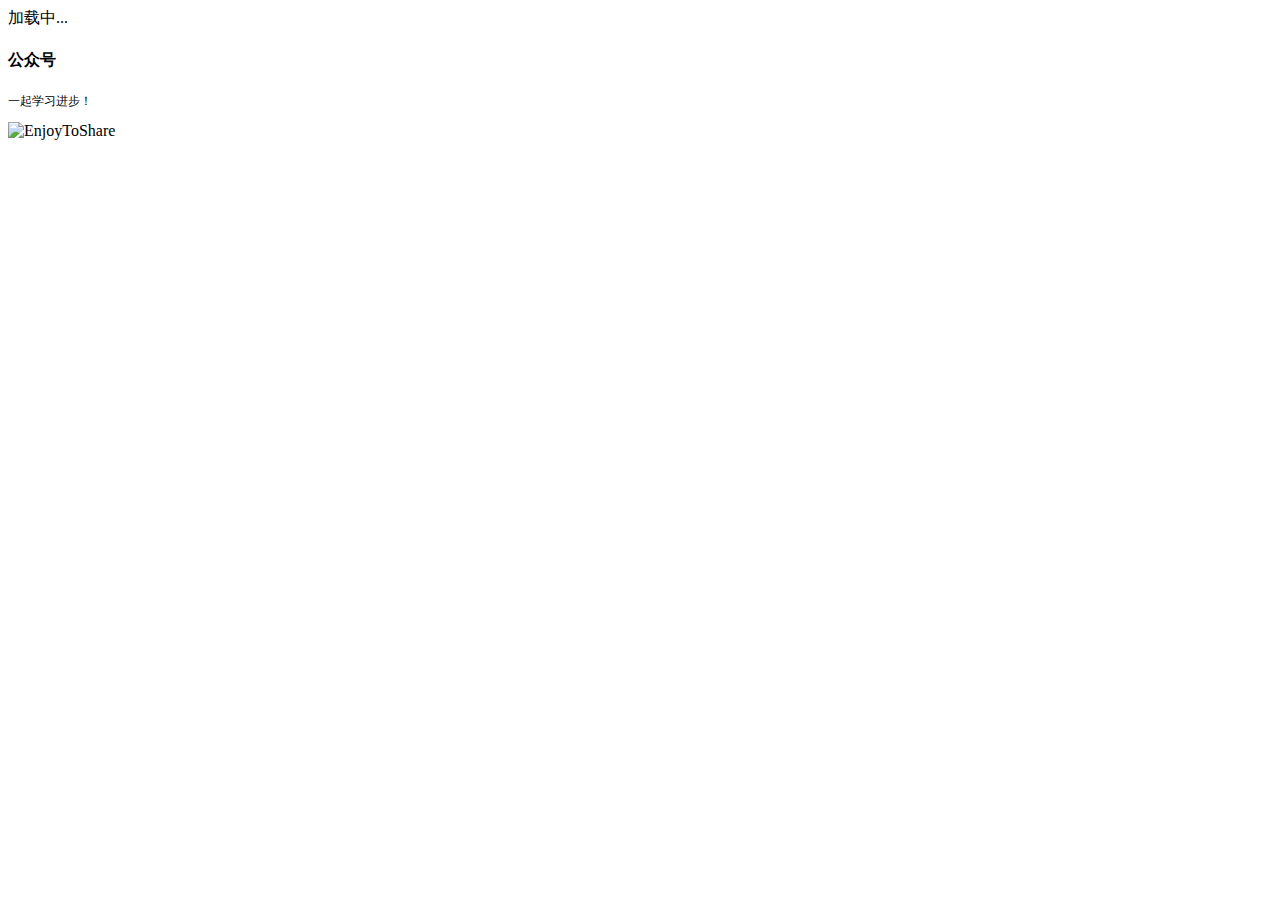
==== index.html @ 92fa4fb5 "Update index.html" ====
<!DOCTYPE html>
<html lang="en">
  <head>
    <meta charset="UTF-8" />
    <title>Bzm 文档</title>
    <meta http-equiv="X-UA-Compatible" content="IE=edge,chrome=1" />
    <meta name="description" content="Description" />
    <meta
      name="viewport"
      content="width=device-width, initial-scale=1.0, minimum-scale=1.0"
    />
    <link
      rel="icon"
      href="https://cdn.jsdelivr.net/gh/qianzai/mydocs@master/custom/_media/favicon.ico"
    />
    <link
      rel="stylesheet"
      href="//cdn.jsdelivr.net/npm/docsify@4/lib/themes/vue.css"
    />

    <!-- 支持 LaTex 语言 -->
    <link
      rel="stylesheet"
      href="https://wugenqiang.js.org/src/css/iconfont.css"
    />

    <!-- 友链 -->
    <link
      rel="stylesheet"
      href="https://cdn.jsdelivr.net/gh/wugenqiang/NoteBook@master/plugin/css/friends-link.css"
    />

    <!--自定义css-->
    <link
      rel="stylesheet"
      href="https://cdn.jsdelivr.net/gh/qianzai/mydocs@master/custom/_media/css/style.css"
    />
    <link
      rel="stylesheet"
      href="https://cdn.jsdelivr.net/gh/qianzai/mydocs@master/custom/_media/css/markdown.css"
    />
  </head>
  <body>
    <div id="app">加载中...</div>

    <div class="aside_container">
      <div class="advertisement">
        <div class="Tencent_code">
          <h4>公众号</h4>
          <p style="font-size: 12px">一起学习进步！</p>
          <img
            src="https://cdn.jsdelivr.net/gh/qianzai/mydocs@master/custom/_media/微信公众号.jpg"
            alt="EnjoyToShare"
          />
        </div>
      </div>
    </div>

    <script>
      window.$docsify = {
        // logo: '/_media/icon.svg',
        name: "Bzm 文档✍️",
        nameLink: "#README",
        repo: "https://github.com/qianzai",
        basePath: "https://cdn.jsdelivr.net/gh/qianzai/docs@main/",
        formatUpdated: "{YYYY}-{MM}-{DD}，{HH}:{mm}:{ss}",
        subMaxLevel: 4,
        loadNavbar: true,
        coverpage: true,
        // auto2top: true, //当路线改变时，滚动到屏幕的顶部。
        loadSidebar: true, //_sidebar.md如果为真，则从_sidebar.md文件加载边栏，否则从指定的路径加载。
        // alias: {
        // '/.*/_sidebar.md': '/_sidebar.md'
        //  },

        // 链接使用相对路径
        relativePath: true,

        // 在找不到指定页面时加载
        notFoundPage: "my404.md",

        // 让你的内容页在滚动到指定的锚点时，距离页面顶部有一定空间
        topMargin: 15, // default: 0

        // search: {
        //   paths: "auto",
        //   placeholder: "🔍 搜索",
        //   noData: "😒 找不到结果",
        //   // Headline depth, 1 - 6
        //   depth: 2,
        //   maxAge: 86400000, // 过期时间，单位毫秒，默认一天
        // },

        // 警报配置
        "flexible-alerts": {
          style: "flat",

          note: {
            label: {
              "/": "注释",
            },
          },
          tip: {
            label: {
              "/": "提示",
            },
          },
          //定制警报
          warn: {
            // localization
            label: {
              "/en-GB/": "Comment",
              "/": "警告",
            },
            icon: "icon-warning",
            className: "warning",
          },
        },

        // 远程文档
        remoteMarkdown: {
          tag: "remoteMarkdownUrl",
        },

        count: {
          countable: true,
          fontsize: "0.9em",
          color: "rgb(90,90,90)",
          language: "chinese",
        },

        // docsify-copy-code (defaults)
        copyCode: {
          buttonText: "Copy ",
          errorText: "Error",
          successText: "Copied",
        },

        // 编辑页面
        plugins: [
          function (hook, vm) {
            hook.beforeEach(function (html) {
              var url =
                "https://github.com/qianzai/docs/blob/main/" + vm.route.file;
              var editHtml = "[📝 EDIT DOCUMENT](" + url + ")\n";

              return (
                // editHtml + html + "\n----\n" + "🖊️上次更新：{docsify-updated}"
                editHtml + html
              );
            });
          },
        ],

        // 添加页脚
        footer: {
          copy: "<span> 一个人可以走的很快，但一群人才能走的更远！</span>",
          auth: '<a href="#README" target="_blank">🏷️ Home</a>',
          pre: "<hr/>",
          style: "text-align: left;",
        },
      };
    </script>
    <!-- Docsify v4 -->
    <script src="//cdn.jsdelivr.net/npm/docsify@4"></script>
    <script src="//cdn.jsdelivr.net/npm/docsify/lib/docsify.min.js"></script>
    <script src="//unpkg.com/docsify"></script>

    <!-- 实现离线化 -->
    <script>
      if (typeof navigator.serviceWorker !== "undefined") {
        navigator.serviceWorker.register(
          "https://cdn.jsdelivr.net/gh/qianzai/mydocs@master/custom/plugin/sw.js"
        );
      }
    </script>

    <!-- 搜索插件 -->
    <!-- <script src="//cdn.jsdelivr.net/npm/docsify/lib/plugins/search.min.js"></script> -->

    <!-- 复制到剪贴板 -->
    <script src="//cdn.jsdelivr.net/npm/docsify-copy-code"></script>

    <!--使用 Gitter 实现一个 IM 即时通讯聊天室功能-->
    <script>
      ((window.gitter = {}).chat = {}).options = {
        room: "qianzai_chat/community",
      };
    </script>
    <script
      src="https://cdn.jsdelivr.net/gh/wugenqiang/NoteBook@master/plugin/sidecar.v1.js"
      async
      defer
    ></script>

    <!-- Gitalk 评论系统 -->
    <link
      rel="stylesheet"
      href="https://wugenqiang.gitee.io/notebook/plugin/gitalk.css"
    />

    <script src="https://wugenqiang.gitee.io/notebook/plugin/gitalk.js"></script>
    <script src="https://wugenqiang.gitee.io/notebook/plugin/gitalk.min.js"></script>
    <script src="https://wugenqiang.gitee.io/notebook/plugin/md5.min.js"></script>

    <script>
      window.title_id = window.location.hash.match(/#(.*?)([?]|$)/)
        ? window.location.hash.match(/#(.*?)([?]|$)/)[1]
        : "/";
      const gitalk = new Gitalk({
        // GitHub
        clientID: "9213b3e07107b8453799",
        clientSecret: "088f9b3156a8405eec61b0b6c7901bbd05f448d6",
        repo: "mydocs",
        owner: "qianzai",
        admin: ["qianzai"],
        title: decodeURI(window.title_id),
        distractionFreeMode: false, // 是否添加全屏遮罩
        id: md5(window.location.hash), // 页面的唯一标识，gitalk 会根据这个标识自动创建的issue的标签,我们使用页面的相对路径作为标识
        enableHotKey: true, // 提交评论快捷键(cmd/ctrl + enter)
      });
      // 监听URL中hash的变化，如果发现换了一个MD文件，那么刷新页面，解决整个网站使用一个gitalk评论issues的问题。
      window.onhashchange = function (event) {
        if (event.newURL.split("?")[0] !== event.oldURL.split("?")[0]) {
          location.reload();
        }
      };
    </script>

    <!-- 代码高亮 -->
    <script src="//cdn.jsdelivr.net/npm/prismjs@1.23.0/components/prism-bash.min.js"></script>
    <script src="//cdn.jsdelivr.net/npm/prismjs@1.23.0/components/prism-php.min.js"></script>
    <script src="//cdn.jsdelivr.net/npm/prismjs@1.23.0/components/prism-java.min.js"></script>
    <script src="//cdn.jsdelivr.net/npm/prismjs@1.23.0/components/prism-yaml.min.js"></script>
    <script src="//cdn.jsdelivr.net/npm/prismjs@1.23.0/components/prism-shell-session.js"></script>
    <script src="https://cdn.jsdelivr.net/gh/wugenqiang/NoteBook@master/plugin/prism-markdown.js"></script>
    <script src="https://cdn.jsdelivr.net/gh/wugenqiang/NoteBook@master/plugin/prism-markdown.min.js"></script>
    <script src="https://cdn.jsdelivr.net/npm/prismjs@1.23.0/components/prism-nginx.min.js"></script>
    <script src="https://cdn.jsdelivr.net/npm/prismjs@1.23.0/components/prism-markdown.min.js"></script>

    <!--警报插件-->
    <script src="https://unpkg.com/docsify-plugin-flexible-alerts"></script>

    <!-- 图片缩放 - Zoom image -->
    <script src="//cdn.jsdelivr.net/npm/docsify/lib/plugins/zoom-image.min.js"></script>

    <!-- 侧栏目录展开和折叠 -->
    <script src="//cdn.jsdelivr.net/npm/docsify-sidebar-collapse/dist/docsify-sidebar-collapse.min.js"></script>
    <!-- 侧边栏风格 -->
    <!-- <link rel="stylesheet" href="//cdn.jsdelivr.net/npm/docsify-sidebar-collapse/dist/sidebar.min.css" /> -->
    <!-- <link rel="stylesheet" href="//cdn.jsdelivr.net/npm/docsify-sidebar-collapse/dist/sidebar-folder.min.css" /> -->

    <!-- 字数统计 -->
    <script src="//unpkg.com/docsify-count/dist/countable.js"></script>

    <!-- 访问量统计 -->
    <!-- <script
      async
      src="//busuanzi.ibruce.info/busuanzi/2.3/busuanzi.pure.mini.js"
    ></script> -->

    <!-- 运行时间统计 -->
    <script language="javascript">
      function siteTime() {
        window.setTimeout("siteTime()", 1000);
        var seconds = 1000;
        var minutes = seconds * 60;
        var hours = minutes * 60;
        var days = hours * 24;
        var years = days * 365;
        var today = new Date();
        var todayYear = today.getFullYear();
        var todayMonth = today.getMonth() + 1;
        var todayDate = today.getDate();
        var todayHour = today.getHours();
        var todayMinute = today.getMinutes();
        var todaySecond = today.getSeconds();
        /* Date.UTC() -- 返回date对象距世界标准时间(UTC)1970年1月1日午夜之间的毫秒数(时间戳)
    year - 作为date对象的年份，为4位年份值
    month - 0-11之间的整数，做为date对象的月份
    day - 1-31之间的整数，做为date对象的天数
    hours - 0(午夜24点)-23之间的整数，做为date对象的小时数
    minutes - 0-59之间的整数，做为date对象的分钟数
    seconds - 0-59之间的整数，做为date对象的秒数
    microseconds - 0-999之间的整数，做为date对象的毫秒数 */
        var t1 = Date.UTC(2020, 12, 29, 00, 00, 00); //北京时间2020-12-29 00:00:00
        var t2 = Date.UTC(
          todayYear,
          todayMonth,
          todayDate,
          todayHour,
          todayMinute,
          todaySecond
        );
        var diff = t2 - t1;
        var diffYears = Math.floor(diff / years);
        var diffDays = Math.floor(diff / days - diffYears * 365);
        var diffHours = Math.floor(
          (diff - (diffYears * 365 + diffDays) * days) / hours
        );
        var diffMinutes = Math.floor(
          (diff - (diffYears * 365 + diffDays) * days - diffHours * hours) /
            minutes
        );
        var diffSeconds = Math.floor(
          (diff -
            (diffYears * 365 + diffDays) * days -
            diffHours * hours -
            diffMinutes * minutes) /
            seconds
        );
        document.getElementById("sitetime").innerHTML =
          " 🕣已运行 " +
          diffYears +
          " 年 " +
          diffDays +
          " 天 " +
          diffHours +
          " 小时 " +
          diffMinutes +
          " 分钟 " +
          diffSeconds +
          " 秒 ";
      }
      siteTime();
    </script>

    <!-- 回到顶部功能 -->
    <script src="https://cdn.jsdelivr.net/gh/wugenqiang/NoteBook@master/plugin/jquery.js"></script>
    <script src="https://cdn.jsdelivr.net/gh/wugenqiang/NoteBook@master/plugin/jquery.goup.js"></script>
    <script type="text/javascript">
      $(document).ready(function () {
        $.goup({
          trigger: 100,
          bottomOffset: 52,
          locationOffset: 25,
          //title: 'TOP',
          titleAsText: true,
        });
      });
    </script>

    <!-- alert 样式 -->
    <link
      rel="stylesheet"
      href="https://cdn.bootcss.com/sweetalert/1.1.3/sweetalert.min.css"
      type="text/css"
      media="all"
    />

    <!-- 复制提醒 -->
    <!-- <script src="https://cdn.bootcss.com/sweetalert/1.1.3/sweetalert.min.js"></script>
<script>
  document.body.oncopy = function () {
    swal("复制成功 🎉",
            "",
            "success"); };
</script> -->

    <!-- 看板娘 -->
    <script src="https://eqcn.ajz.miesnfu.com/wp-content/plugins/wp-3d-pony/live2dw/lib/L2Dwidget.min.js"></script>
    <script>
      L2Dwidget.init({
        model: {
          //jsonpath控制显示那个小萝莉模型，
          //(切换模型需要改动)
          jsonPath:
            "https://unpkg.com/live2d-widget-model-koharu@1.0.5/assets/koharu.model.json",
          // jsonPath: "https://unpkg.com/live2d-widget-model-wanko@1.0.5/assets/wanko.model.json",
          // jsonPath: "https://unpkg.com/live2d-widget-model-haruto@1.0.5/assets/haruto.model.json",

          scale: 1,
        },
        display: {
          position: "right", //看板娘的表现位置
          width: 70, //小萝莉的宽度
          height: 140, //小萝莉的高度
          hOffset: 35,
          vOffset: -20,
        },
        mobile: {
          show: true,
          scale: 0.5,
        },
        react: {
          opacityDefault: 0.7,
          opacityOnHover: 0.2,
        },
      });
    </script>
    <!-- <script src="https://cdn.jsdelivr.net/gh/stevenjoezhang/live2d-widget/autoload.js"></script> -->

    <!-- 添加页脚 -->
    <script src="https://cdn.jsdelivr.net/gh/wugenqiang/NoteBook@master/plugin/docsify-footer-enh.min.js"></script>
  </body>
</html>
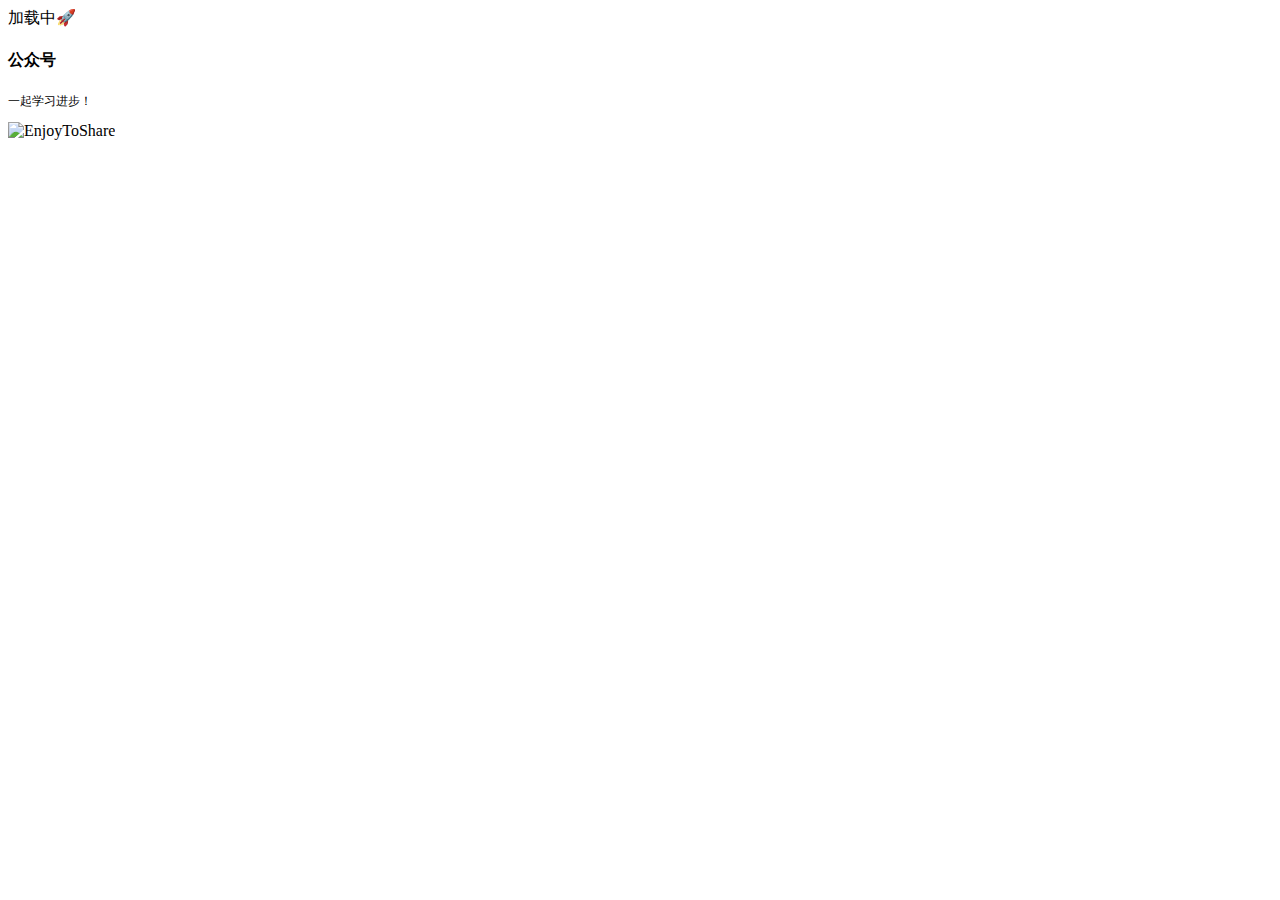
==== commit 28a11eec: "Update index.html" ====
--- a/index.html
+++ b/index.html
@@ -41,7 +41,7 @@
     />
   </head>
   <body>
-    <div id="app">加载中...</div>
+    <div id="app">加载中🚀</div>
 
     <div class="aside_container">
       <div class="advertisement">
@@ -144,9 +144,12 @@
                 "https://github.com/qianzai/docs/blob/main/" + vm.route.file;
               var editHtml = "[📝 EDIT DOCUMENT](" + url + ")\n";
 
+              var url2 = "https://qianzai.github.io/mydocs/#" + vm.route.file;
+              var gitHubtHtml = "[ 💬 评论传送](" + url2 + ")\n";
+
               return (
                 // editHtml + html + "\n----\n" + "🖊️上次更新：{docsify-updated}"
-                editHtml + html
+                editHtml + html + "\n----\n" + gitHubtHtml
               );
             });
           },
@@ -194,7 +197,7 @@
     ></script>
 
     <!-- Gitalk 评论系统 -->
-    <link
+    <!-- <link
       rel="stylesheet"
       href="https://wugenqiang.gitee.io/notebook/plugin/gitalk.css"
     />
@@ -209,8 +212,8 @@
         : "/";
       const gitalk = new Gitalk({
         // GitHub
-        clientID: "9213b3e07107b8453799",
-        clientSecret: "088f9b3156a8405eec61b0b6c7901bbd05f448d6",
+        clientID: "75c636472d8853b5e22a",
+        clientSecret: "8786e0b0f00cf27d240242ab814a6592b893d754",
         repo: "mydocs",
         owner: "qianzai",
         admin: ["qianzai"],
@@ -225,7 +228,7 @@
           location.reload();
         }
       };
-    </script>
+    </script> -->
 
     <!-- 代码高亮 -->
     <script src="//cdn.jsdelivr.net/npm/prismjs@1.23.0/components/prism-bash.min.js"></script>
@@ -254,10 +257,10 @@
     <script src="//unpkg.com/docsify-count/dist/countable.js"></script>
 
     <!-- 访问量统计 -->
-    <!-- <script
+    <script
       async
       src="//busuanzi.ibruce.info/busuanzi/2.3/busuanzi.pure.mini.js"
-    ></script> -->
+    ></script>
 
     <!-- 运行时间统计 -->
     <script language="javascript">
